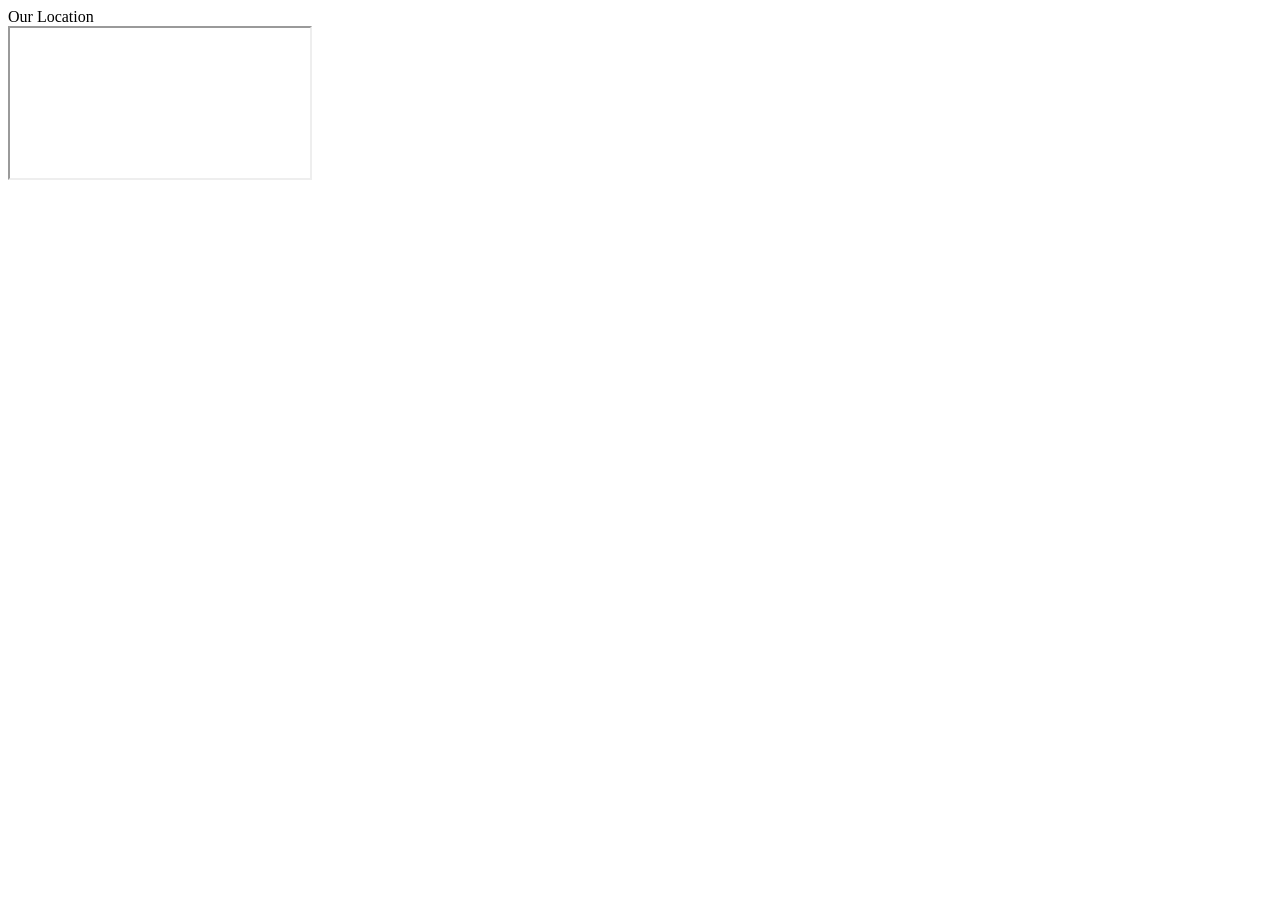
==== Practical Activity 5/index.html @ d588d816 "Add files via upload Frame of practical activity 5 - implementing iframes" ====
<!DOCTYPE html>
<html lang=""en>
    <head>
    <meta charset="UTF-8">
    <meta name="viewport" content="width=device-width, initial-scale=1.0">
    <title>Embedded Content</title>
    </head>
    <body>
        <div>
            Our Location
        </div>
        <div>
            <iframe src="about:blank"></iframe>
        </div>
    </body>
</html>
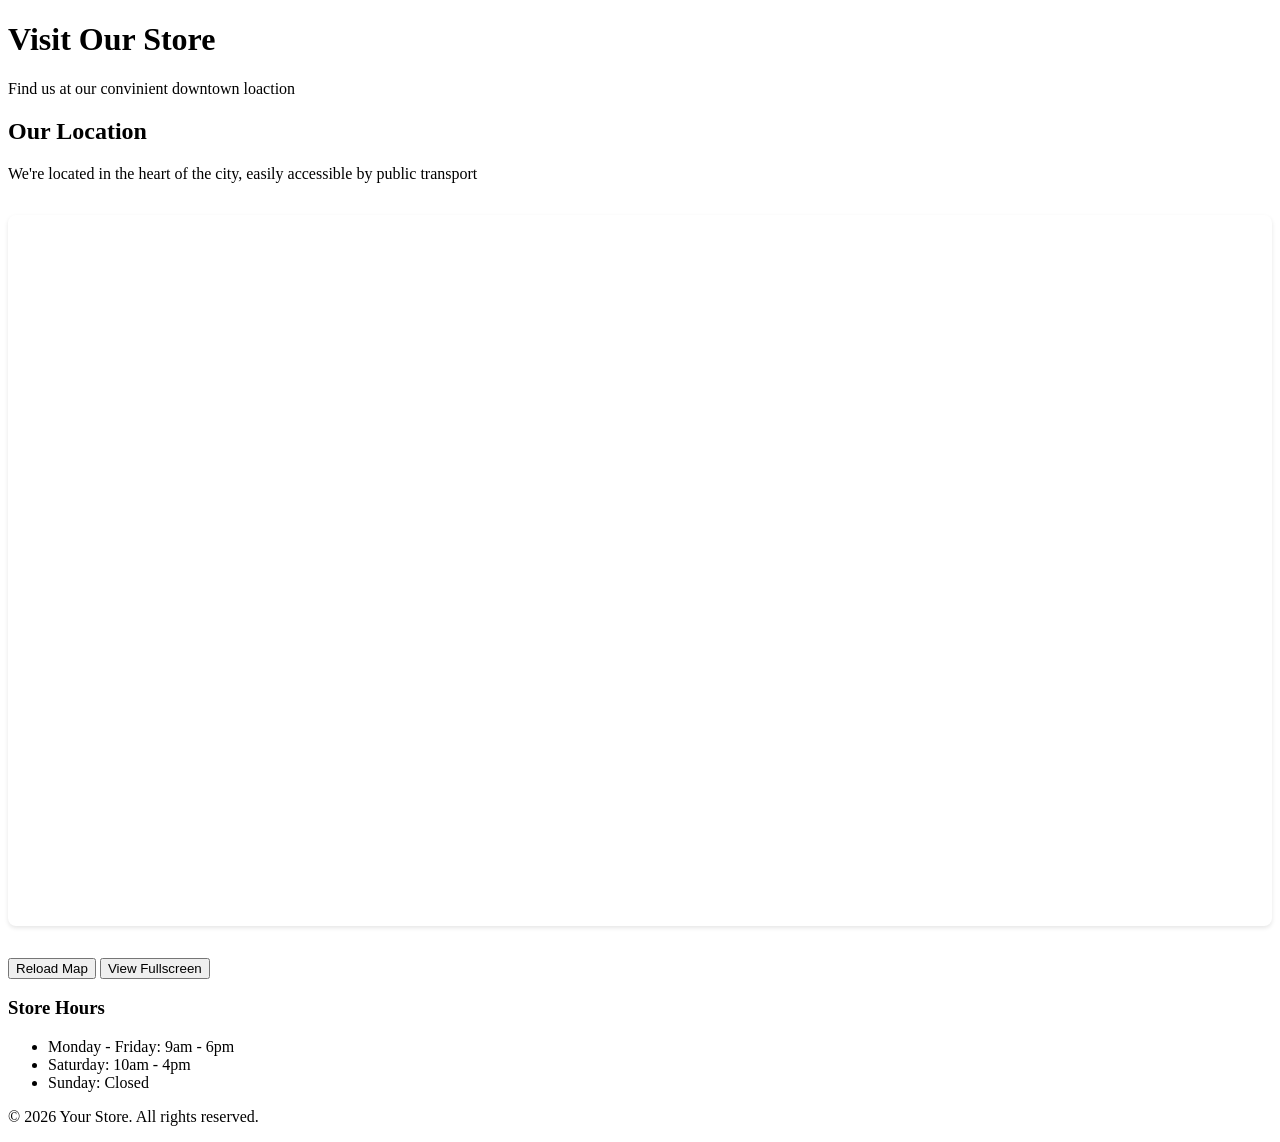
==== commit f0f090a5: "Add files via upload completed activity 5, adding styling to iframe with css, semantic elements stru" ====
--- a/Practical Activity 5/index.html
+++ b/Practical Activity 5/index.html
@@ -3,14 +3,52 @@
     <head>
     <meta charset="UTF-8">
     <meta name="viewport" content="width=device-width, initial-scale=1.0">
-    <title>Embedded Content</title>
+    <title>Our Location</title>
+    <link rel="stylesheet" href="styles.css">
     </head>
     <body>
-        <div>
-            Our Location
+        <header>
+            <h1>Visit Our Store</h1>
+            <p>Find us at our convinient downtown loaction</p>
+        </header>
+
+        <main>
+            <section class="location-section">
+                <h1>Our Location</h1>
+                <p>We're located in the heart of the city, easily accessible by public transport</p>
+            
+        <div class="iframe-container">
+            <iframe src="https://www.google.com/maps/embed?pb=YOUR_MAP_EMBED_CODE"
+            title="Google Maps Location"
+            width="600"
+            height="450"
+            loading="lazy"
+            allowfullscreen=""
+            referrerpolicy="no-referrer-when-downgrade"
+            sandbox="allow-scripts allow-same-origin allow-popups">
+            <p>Your browser does not support iframes. Please visit our <a href="location-link">location page</a></p>
+            </iframe>
         </div>
-        <div>
-            <iframe src="about:blank"></iframe>
+
+        <div class="location-info">
+            <button onclick="reloadFrame()">Reload Map</button>
+            <button onclick="toggleFullscreen()">View Fullscreen</button>
         </div>
+        </section>
+
+        <aside class="location-info">
+            <h3>Store Hours</h3>
+            <ul>
+                <li>Monday - Friday: 9am - 6pm</li>
+                <li>Saturday: 10am - 4pm</li>
+                <li>Sunday: Closed</li>
+            </ul>
+        </aside>
+        </main>
+
+        <footer>
+            <p>&copy; 2026 Your Store. All rights reserved.</p>
+        </footer>
     </body>
+
 </html>
--- a/Practical Activity 5/styles.css
+++ b/Practical Activity 5/styles.css
@@ -0,0 +1,25 @@
+.iframe-container {
+    position: relative;
+    width: 100%;
+    height: 0;
+    padding-bottom: 56.25%; /* 16:9 aspect ratio */
+    margin: 2rem 0;
+    overflow: hidden;
+    border-radius: 8px;
+    box-shadow: 0 2px 4px rgba(0, 0, 0, 0.1);
+}
+.iframe-container iframe {
+    position: absolute;
+    top: 0;
+    left: 0;
+    width: 100%;
+    height: 100%;
+    border: none;
+}
+
+/* Responsive adjustments */
+@media (max-width: 768px) {
+    .iframe-container {
+        padding-bottom: 75%; /* Adjust aspect ratio for mobile */
+    }
+}
